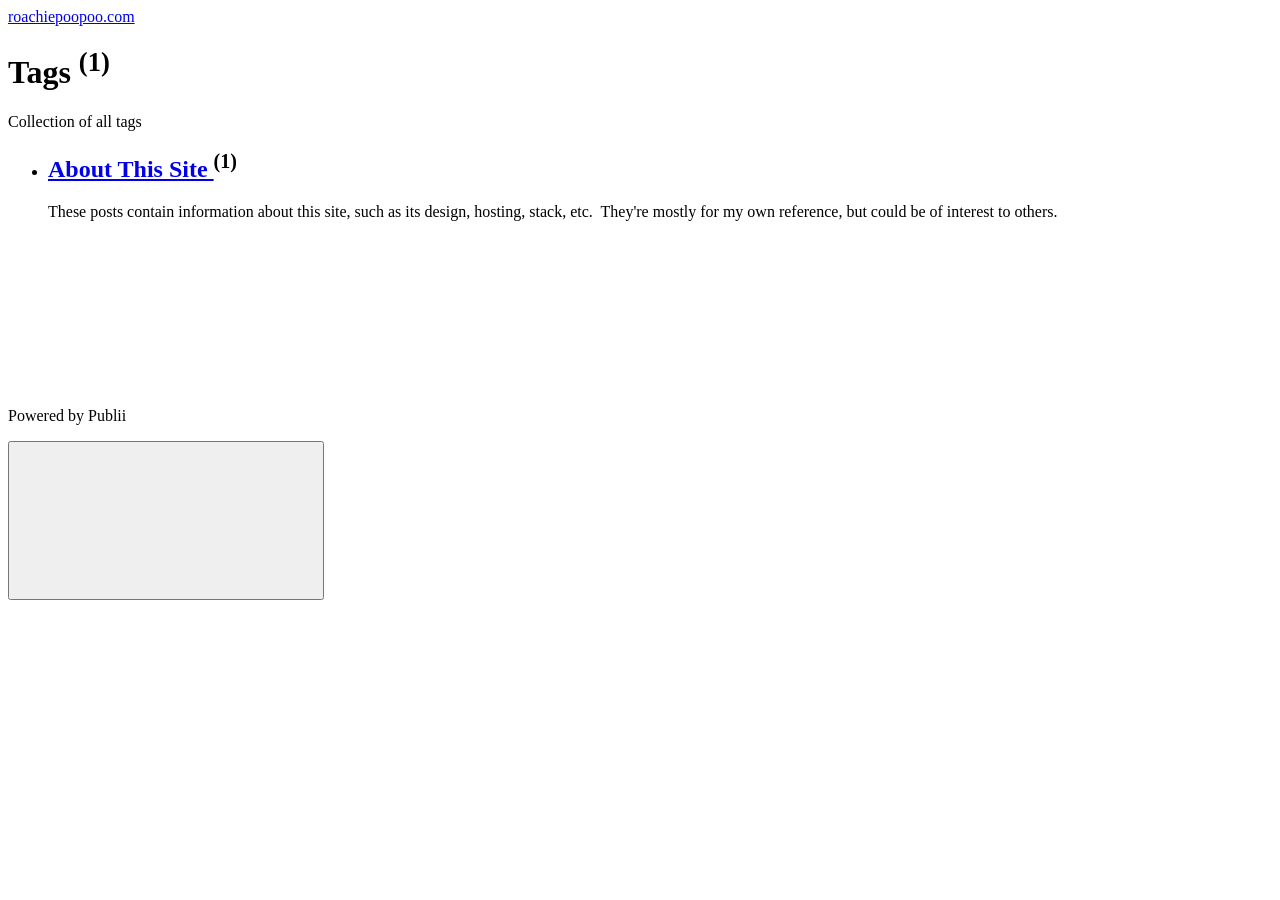
==== tags/index.html @ 1180099b "Publii: update content" ====
<!DOCTYPE html><html lang="en-us"><head><meta charset="utf-8"><meta http-equiv="X-UA-Compatible" content="IE=edge"><meta name="viewport" content="width=device-width,initial-scale=1"><title>All tags - roachiepoopoo.com</title><meta name="robots" content="noindex, follow"><meta name="generator" content="Publii Open-Source CMS for Static Site"><link rel="alternate" type="application/atom+xml" href="https://www.roachiepoopoo.com/feed.xml" title="roachiepoopoo.com - RSS"><link rel="alternate" type="application/json" href="https://www.roachiepoopoo.com/feed.json" title="roachiepoopoo.com - JSON"><meta property="og:title" content="roachiepoopoo.com"><meta property="og:site_name" content="roachiepoopoo.com"><meta property="og:description" content=""><meta property="og:url" content="https://www.roachiepoopoo.com/tags/"><meta property="og:type" content="website"><link rel="stylesheet" href="https://www.roachiepoopoo.com/assets/css/style.css?v=4552bcf67384bb346e427f6ab62513d8"><script type="application/ld+json">{"@context":"http://schema.org","@type":"Organization","name":"roachiepoopoo.com","url":"https://www.roachiepoopoo.com/","sameAs":["https://www.facebook.com/roachiepoopoo"]}</script><noscript><style>img[loading] {
                    opacity: 1;
                }</style></noscript></head><body><div class="site-container"><header class="top" id="js-header"><a class="logo" href="https://www.roachiepoopoo.com/">roachiepoopoo.com</a></header><main class="page page--tags"><div class="hero"><header class="hero__content"><div class="wrapper"><h1>Tags <sup>(1)</sup></h1><p>Collection of all tags</p></div></header></div><div class="wrapper"><ul class="feed feed--grid"><li><h2 class="h4"><a href="https://www.roachiepoopoo.com/tags/about-this-site/">About This Site </a><sup>(1)</sup></h2><div class="feed--grid-tag-desc"><p>These posts contain information about this site, such as its design, hosting, stack, etc.  They're mostly for my own reference, but could be of interest to others.</p></div></li></ul></div></main><footer class="footer"><div class="footer__social"><a href="https://www.facebook.com/roachiepoopoo" aria-label="Facebook"><svg><use xlink:href="https://www.roachiepoopoo.com/assets/svg/svg-map.svg#facebook"/></svg></a></div><div class="footer__copyright"><p>Powered by Publii</p></div><button onclick="backToTopFunction()" id="backToTop" class="footer__bttop" aria-label="Back to top" title="Back to top"><svg><use xlink:href="https://www.roachiepoopoo.com/assets/svg/svg-map.svg#toparrow"/></svg></button></footer></div><script defer="defer" src="https://www.roachiepoopoo.com/assets/js/scripts.min.js?v=f47c11534595205f20935f0db2a62a85"></script><script>window.publiiThemeMenuConfig={mobileMenuMode:'sidebar',animationSpeed:300,submenuWidth: 'auto',doubleClickTime:500,mobileMenuExpandableSubmenus:true,relatedContainerForOverlayMenuSelector:'.top'};</script><script>var images = document.querySelectorAll('img[loading]');
        for (var i = 0; i < images.length; i++) {
            if (images[i].complete) {
                images[i].classList.add('is-loaded');
            } else {
                images[i].addEventListener('load', function () {
                    this.classList.add('is-loaded');
                }, false);
            }
        }</script></body></html>
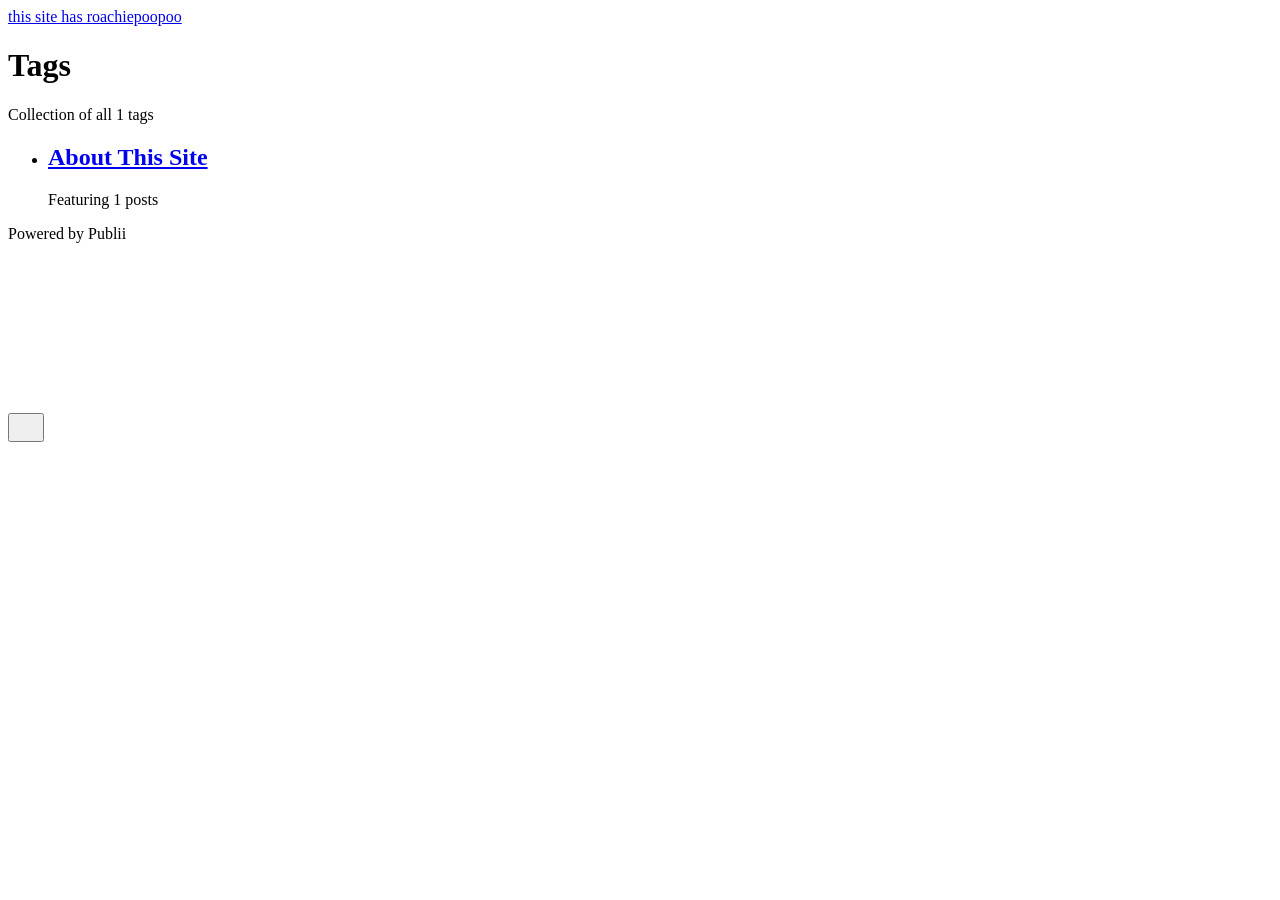
==== commit 9c0f799c: "Publii: update content" ====
--- a/tags/index.html
+++ b/tags/index.html
@@ -1,6 +1,6 @@
-<!DOCTYPE html><html lang="en-us"><head><meta charset="utf-8"><meta http-equiv="X-UA-Compatible" content="IE=edge"><meta name="viewport" content="width=device-width,initial-scale=1"><title>All tags - roachiepoopoo.com</title><meta name="robots" content="noindex, follow"><meta name="generator" content="Publii Open-Source CMS for Static Site"><link rel="alternate" type="application/atom+xml" href="https://www.roachiepoopoo.com/feed.xml" title="roachiepoopoo.com - RSS"><link rel="alternate" type="application/json" href="https://www.roachiepoopoo.com/feed.json" title="roachiepoopoo.com - JSON"><meta property="og:title" content="roachiepoopoo.com"><meta property="og:site_name" content="roachiepoopoo.com"><meta property="og:description" content=""><meta property="og:url" content="https://www.roachiepoopoo.com/tags/"><meta property="og:type" content="website"><link rel="stylesheet" href="https://www.roachiepoopoo.com/assets/css/style.css?v=4552bcf67384bb346e427f6ab62513d8"><script type="application/ld+json">{"@context":"http://schema.org","@type":"Organization","name":"roachiepoopoo.com","url":"https://www.roachiepoopoo.com/","sameAs":["https://www.facebook.com/roachiepoopoo"]}</script><noscript><style>img[loading] {
+<!DOCTYPE html><html lang="en-us"><head><meta charset="utf-8"><meta http-equiv="X-UA-Compatible" content="IE=edge"><meta name="viewport" content="width=device-width,initial-scale=1"><title>All tags - this site has roachiepoopoo</title><meta name="robots" content="noindex, follow"><meta name="generator" content="Publii Open-Source CMS for Static Site"><link rel="alternate" type="application/atom+xml" href="https://www.roachiepoopoo.com/feed.xml" title="this site has roachiepoopoo - RSS"><link rel="alternate" type="application/json" href="https://www.roachiepoopoo.com/feed.json" title="this site has roachiepoopoo - JSON"><meta property="og:title" content="this site has roachiepoopoo"><meta property="og:site_name" content="this site has roachiepoopoo"><meta property="og:description" content=""><meta property="og:url" content="https://www.roachiepoopoo.com/tags/"><meta property="og:type" content="website"><link rel="stylesheet" href="https://www.roachiepoopoo.com/assets/css/style.css?v=0031f13874079c3361ef68d2d4e8dd83"><script type="application/ld+json">{"@context":"http://schema.org","@type":"Organization","name":"this site has roachiepoopoo","url":"https://www.roachiepoopoo.com/","sameAs":["https://www.facebook.com/roachiepoopoo"]}</script><noscript><style>img[loading] {
                     opacity: 1;
-                }</style></noscript></head><body><div class="site-container"><header class="top" id="js-header"><a class="logo" href="https://www.roachiepoopoo.com/">roachiepoopoo.com</a></header><main class="page page--tags"><div class="hero"><header class="hero__content"><div class="wrapper"><h1>Tags <sup>(1)</sup></h1><p>Collection of all tags</p></div></header></div><div class="wrapper"><ul class="feed feed--grid"><li><h2 class="h4"><a href="https://www.roachiepoopoo.com/tags/about-this-site/">About This Site </a><sup>(1)</sup></h2><div class="feed--grid-tag-desc"><p>These posts contain information about this site, such as its design, hosting, stack, etc.  They're mostly for my own reference, but could be of interest to others.</p></div></li></ul></div></main><footer class="footer"><div class="footer__social"><a href="https://www.facebook.com/roachiepoopoo" aria-label="Facebook"><svg><use xlink:href="https://www.roachiepoopoo.com/assets/svg/svg-map.svg#facebook"/></svg></a></div><div class="footer__copyright"><p>Powered by Publii</p></div><button onclick="backToTopFunction()" id="backToTop" class="footer__bttop" aria-label="Back to top" title="Back to top"><svg><use xlink:href="https://www.roachiepoopoo.com/assets/svg/svg-map.svg#toparrow"/></svg></button></footer></div><script defer="defer" src="https://www.roachiepoopoo.com/assets/js/scripts.min.js?v=f47c11534595205f20935f0db2a62a85"></script><script>window.publiiThemeMenuConfig={mobileMenuMode:'sidebar',animationSpeed:300,submenuWidth: 'auto',doubleClickTime:500,mobileMenuExpandableSubmenus:true,relatedContainerForOverlayMenuSelector:'.top'};</script><script>var images = document.querySelectorAll('img[loading]');
+                }</style></noscript></head><body class="tags-template"><header class="top js-header"><a class="logo" href="https://www.roachiepoopoo.com/">this site has roachiepoopoo</a></header><main class="page page--tags"><div class="hero hero--noimage"><header class="hero__content"><div class="wrapper"><h1>Tags</h1><p class="page__desc">Collection of all 1 tags</p></div></header></div><div class="wrapper"><ul class="feed feed--grid"><li class="feed__item"><div class="feed__content"><h2 class="h3"><a href="https://www.roachiepoopoo.com/tags/about-this-site/">About This Site</a></h2><p>Featuring 1 posts</p></div></li></ul></div></main><footer class="footer"><div class="wrapper"><div class="footer__copyright"><p>Powered by Publii</p></div><div class="footer__social"><a href="https://www.facebook.com/roachiepoopoo" aria-label="Facebook"><svg><use xlink:href="https://www.roachiepoopoo.com/assets/svg/svg-map.svg#facebook"/></svg></a></div><button id="backToTop" class="footer__bttop" aria-label="Back to top" title="Back to top"><svg width="20" height="20"><use xlink:href="https://www.roachiepoopoo.com/assets/svg/svg-map.svg#toparrow"/></svg></button></div></footer><script defer="defer" src="https://www.roachiepoopoo.com/assets/js/scripts.min.js?v=ffcbea6c02c8178d10092962b235a5b0"></script><script>window.publiiThemeMenuConfig={mobileMenuMode:'sidebar',animationSpeed:300,submenuWidth: 'auto',doubleClickTime:500,mobileMenuExpandableSubmenus:true,relatedContainerForOverlayMenuSelector:'.top'};</script><script>var images = document.querySelectorAll('img[loading]');
         for (var i = 0; i < images.length; i++) {
             if (images[i].complete) {
                 images[i].classList.add('is-loaded');
